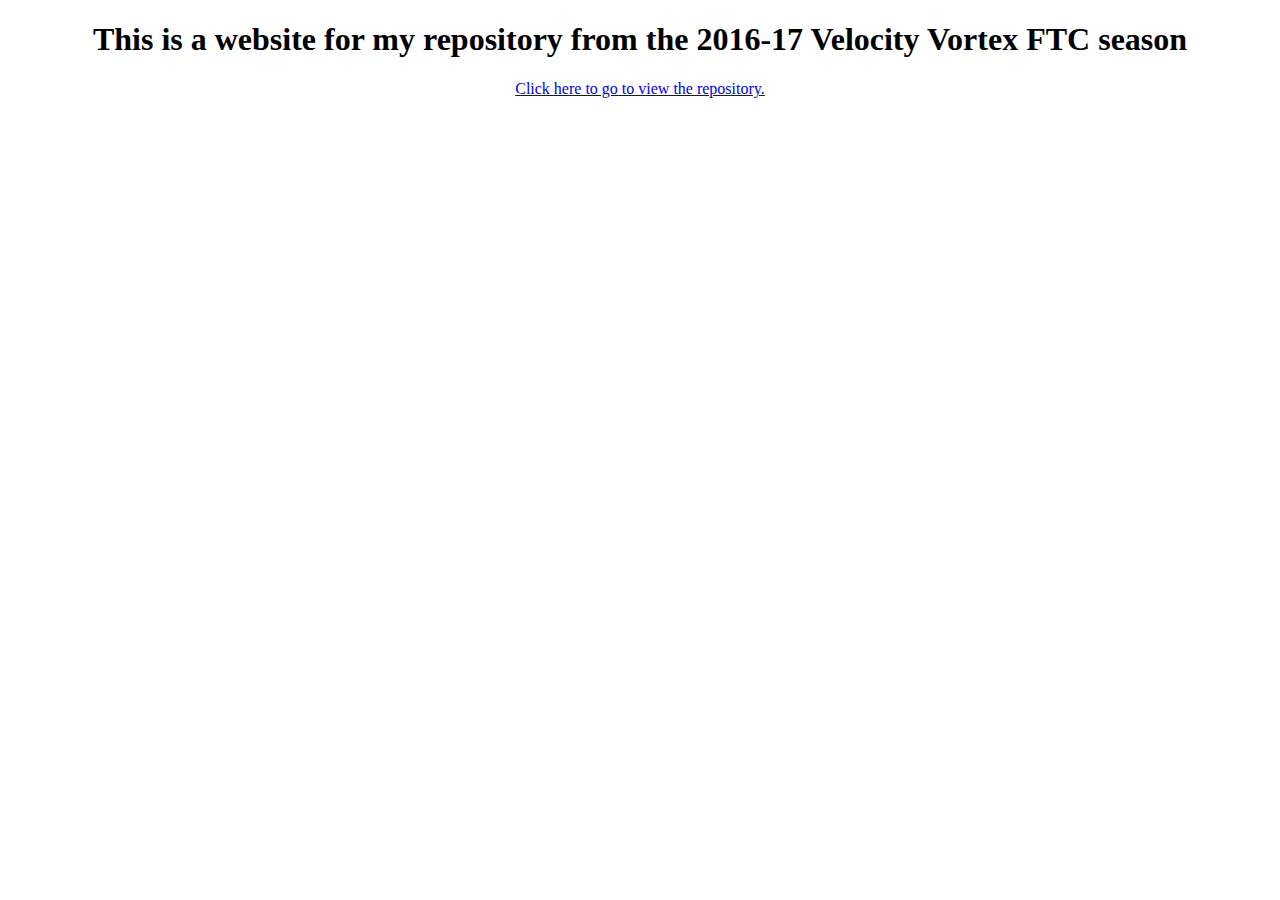
==== index.html @ e646360d "add webpage" ====
<!DOCTYPE html>
<html>
  <?php include("includes/navbar.php"); ?>
<h1 style="text-align: center;">This is a website for my repository from the 2016-17 Velocity Vortex FTC season</h1>
<body>
<p style="text-align: center;"><a href="https://github.com/jaketockerman/2017-FTC-4232-6173" target="_blank" rel="nofollow">Click here to go to view the repository.</a></p>
</body>
</html>
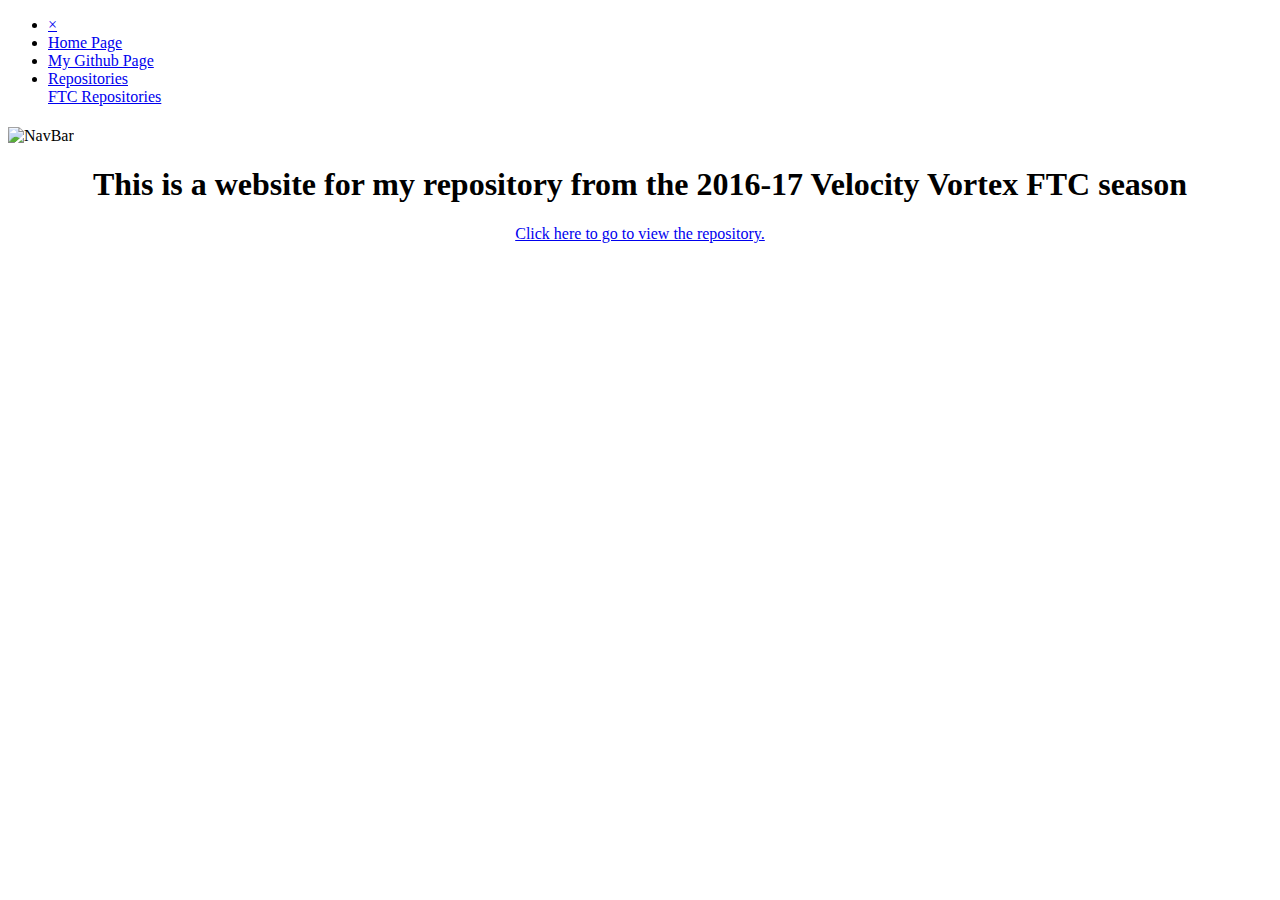
==== commit e1640634: "Update index.html" ====
--- a/index.html
+++ b/index.html
@@ -1,5 +1,32 @@
 <!DOCTYPE html>
 <html>
+   <div id="mySidenav" class="sidenav">
+ <ul> 
+   <li><a href="javascript:void(0)" class="closebtn" onclick="closeNav()">&times;</a></li>
+   <li><a href="https://jaketockerman.github.io/">Home Page</a></li>
+   <li><a href="https://github.com/jaketockerman">My Github Page</a></li>
+  <li class = "dropdown">
+    <a href="repositories.html" class="dropbtn">Repositories</a>
+    <div class="dropdown-content">
+      <a href="FTC_Repositories.html">FTC Repositories</a>
+    </div>
+    </ul>
+</div>
+
+<!-- Use any element to open the sidenav -->
+<span onclick="openNav()"><img src="/images/icon-bar.jpg" alt="NavBar" align="middle" style="width:48px;height:48px;" ></span>
+  <head>
+    <script language="javascript">
+      /* Set the width of the side navigation to 250px */
+function openNav() {
+    document.getElementById("mySidenav").style.width = "250px";
+}
+/* Set the width of the side navigation to 0 */
+function closeNav() {
+    document.getElementById("mySidenav").style.width = "0";
+}</script>
+<link rel="stylesheet" type="text/css" href="mystyle.css">
+</head>
   <?php include("includes/navbar.php"); ?>
 <h1 style="text-align: center;">This is a website for my repository from the 2016-17 Velocity Vortex FTC season</h1>
 <body>
